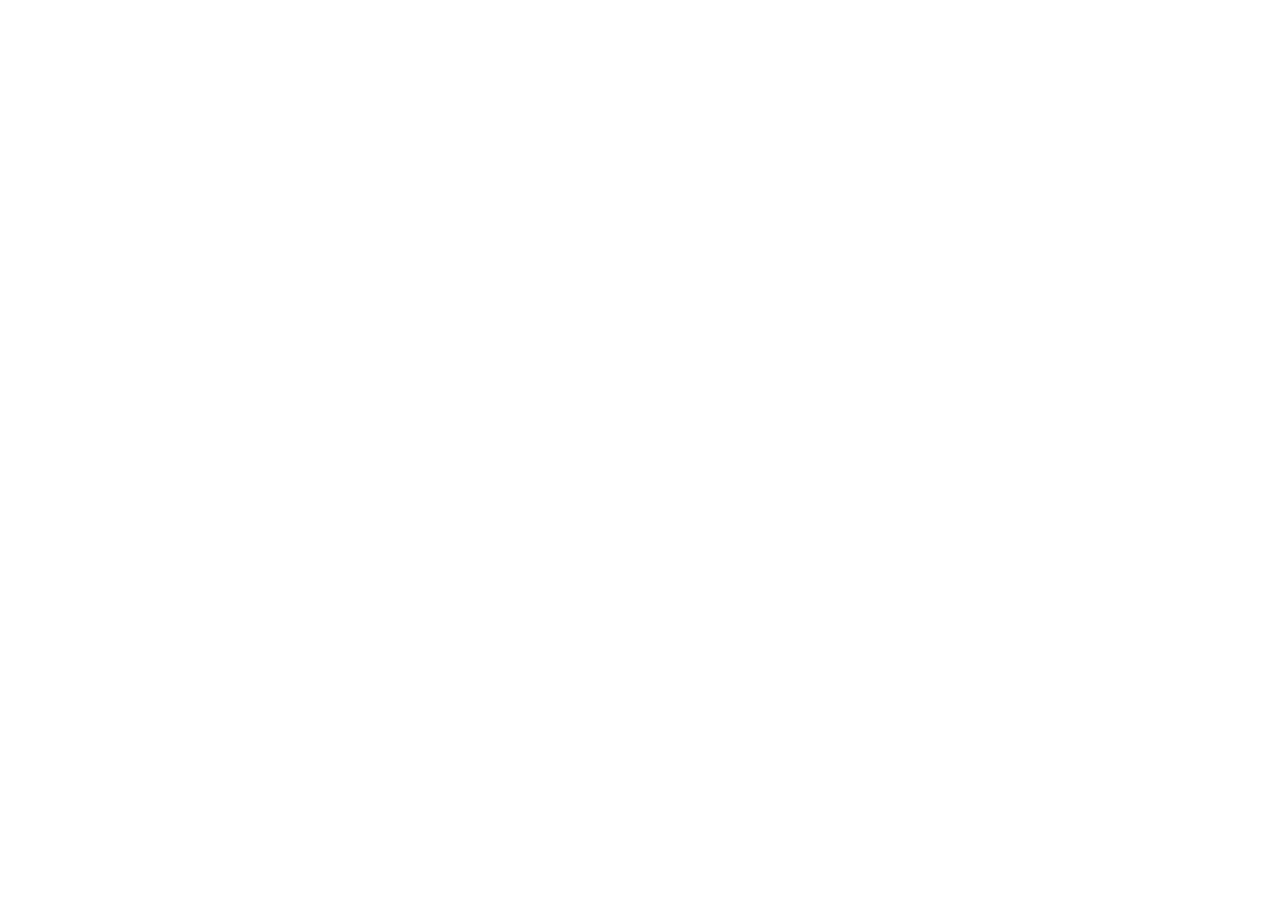
==== store/templates/index.html @ 7cd757c0 "Projeto e app criado primeira view" ====
<!DOCTYPE html>
<html lang="pt-br">

<head>
    <meta charset="UTF-8">
    <meta name="viewport" content="width=device-width, initial-scale=1.0">
    <link rel="stylesheet" href="style.css">
    <title>Store</title>
</head>

<body>

</body>

</html>
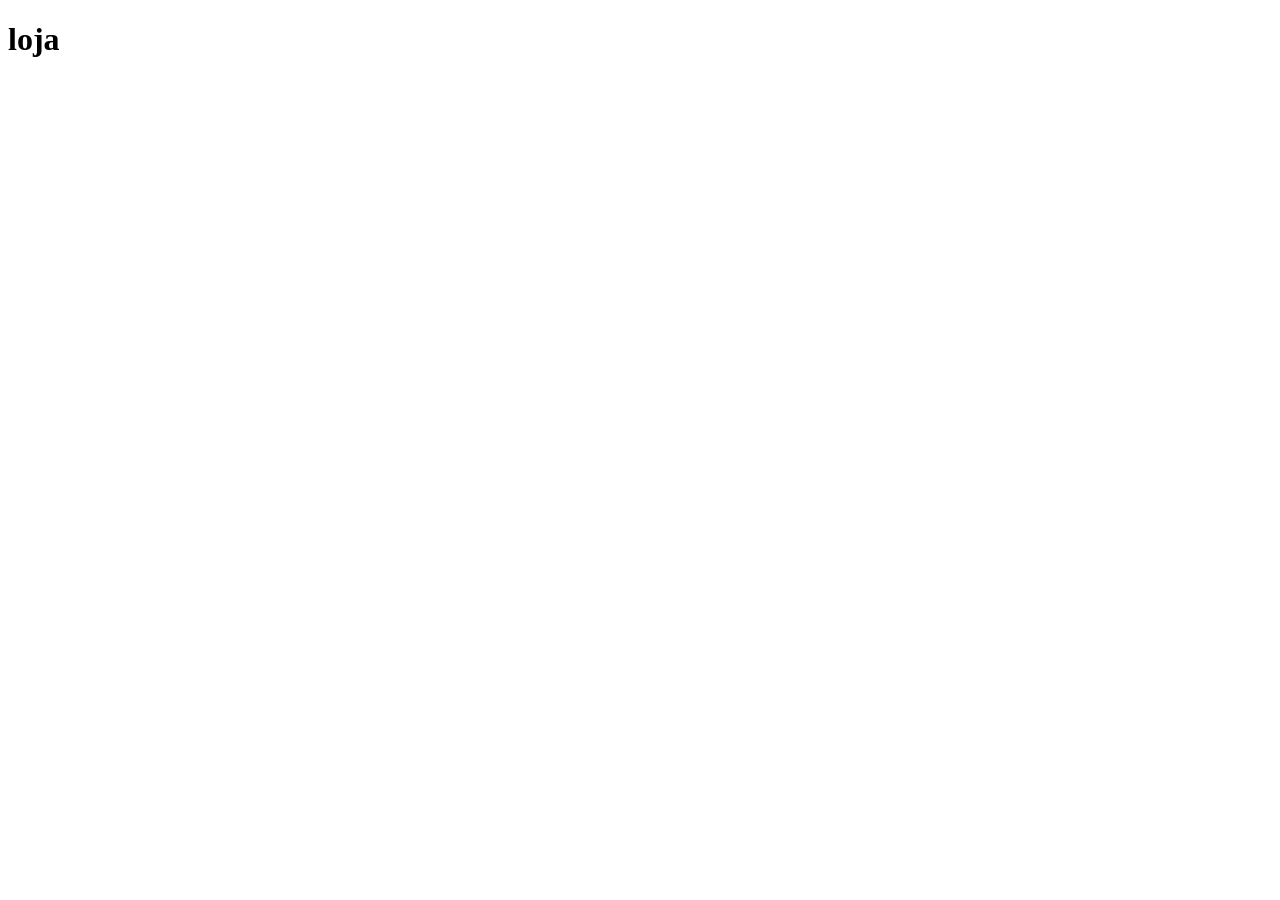
==== commit 08260df4: "h1 loja só para teste" ====
--- a/store/templates/index.html
+++ b/store/templates/index.html
@@ -9,7 +9,7 @@
 </head>
 
 <body>
-
+    <h1 class="shopp">loja</h1>
 </body>
 
 </html>
